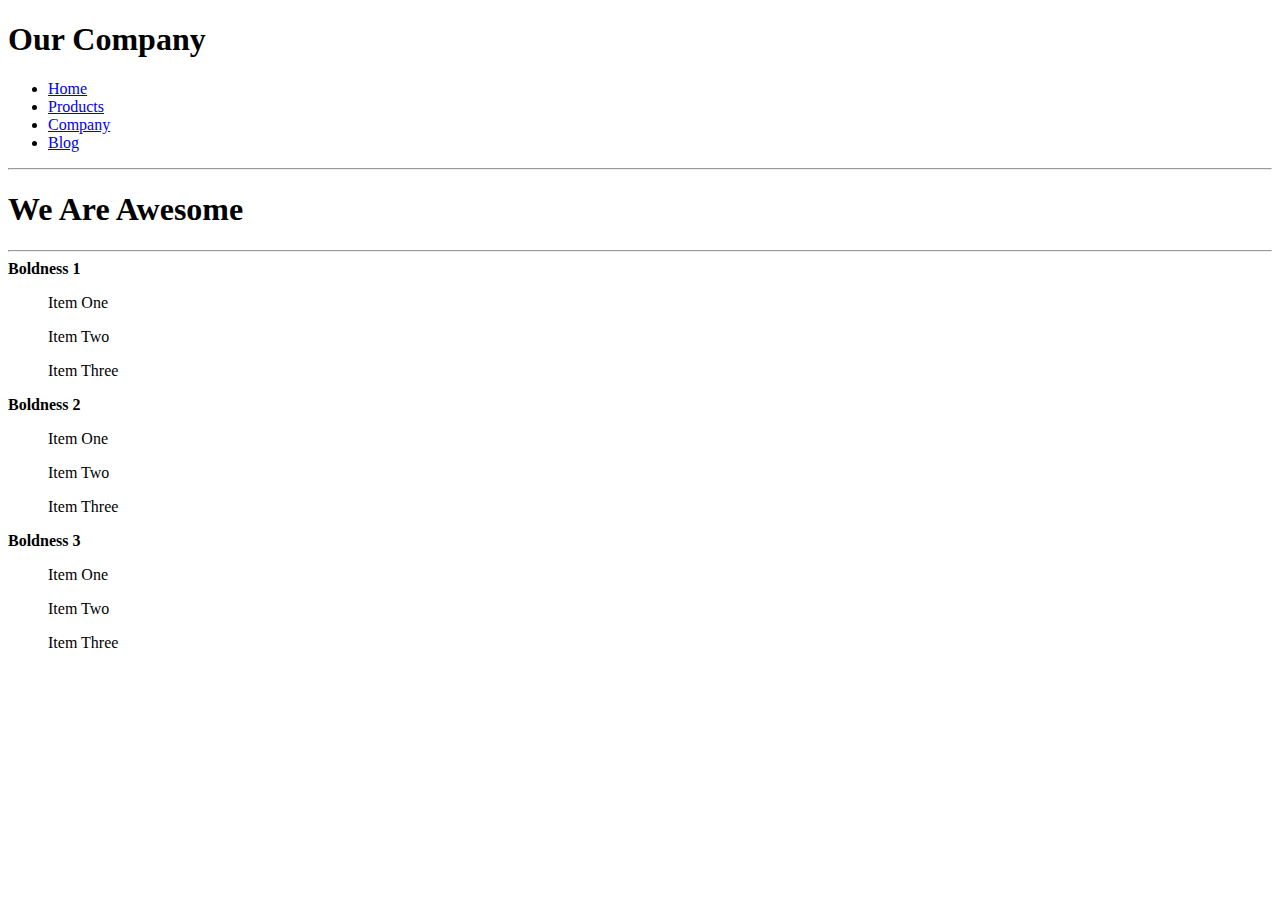
==== index2.html @ 478dd532 "rough draft 2nd bootstrap example" ====
<!DOCTYPE html>
<html lang="en">
<head>
    <meta charset="UTF-8">
    <meta http-equiv="X-UA-Compatible" content="IE=edge">
    <meta name="viewport" content="width=device-width, initial-scale=1.0">
    <link rel="stylesheet" href="./index2.css">
    <link href="https://cdn.jsdelivr.net/npm/bootstrap@5.1.1/dist/css/bootstrap.min.css" rel="stylesheet" integrity="sha384-F3w7mX95PdgyTmZZMECAngseQB83DfGTowi0iMjiWaeVhAn4FJkqJByhZMI3AhiU" crossorigin="anonymous">
    <title>We Are Awesome</title>
</head>
<body>
      <div class="container-fluid">
        <header class="row align-items-center">
          <div class="col">
            <h1 class="mb-0">Our Company</h1>
          </div>
          <div class="col-md-auto">
            <ul class="nav">
              <li class="nav-item">
                <a class="nav-link active" href="#">Home</a>
              </li>
              <li class="nav-item">
                <a class="nav-link" href="#">Products</a>
              </li>
              <li class="nav-item">
                <a class="nav-link" href="#">Company</a>
              </li>
              <li class="nav-item">
                <a class="nav-link" href="#">Blog</a>
              </li>
            </ul>
          </div>
        </header>
      </div>

      <hr />

      <section class="container">
          <div class="row">
              <div class="col text-center mt-5 mb-5">
                  <h1 class="display-1"> We Are Awesome</h1>
              </div>

              <hr/>

          </div>
      </section>
      <div class="row align-items-center">
        <div class="col">
            <b>Boldness 1</b> 
            <ul>Item One</ul>
            <ul>Item Two</ul>
        <ul>Item Three</ul>
        </div>
        <div class="col">
          <b>Boldness 2</b> 
          <ul>Item One</ul>
          <ul>Item Two</ul>
          <ul>Item Three</ul>
        </div>
        
        <div class="col">
          <b>Boldness 3</b> 
          <ul>Item One</ul>
          <ul>Item Two</ul>
          <ul>Item Three</ul>
        </div>
      </div>
      <div class="row align-items-end">
        <div class="col">
          
        </div>
        
        <div class="col">
        
        </div>
        <div class="col">
          
        </div>
      </div>
    </div>
</body>
</html>
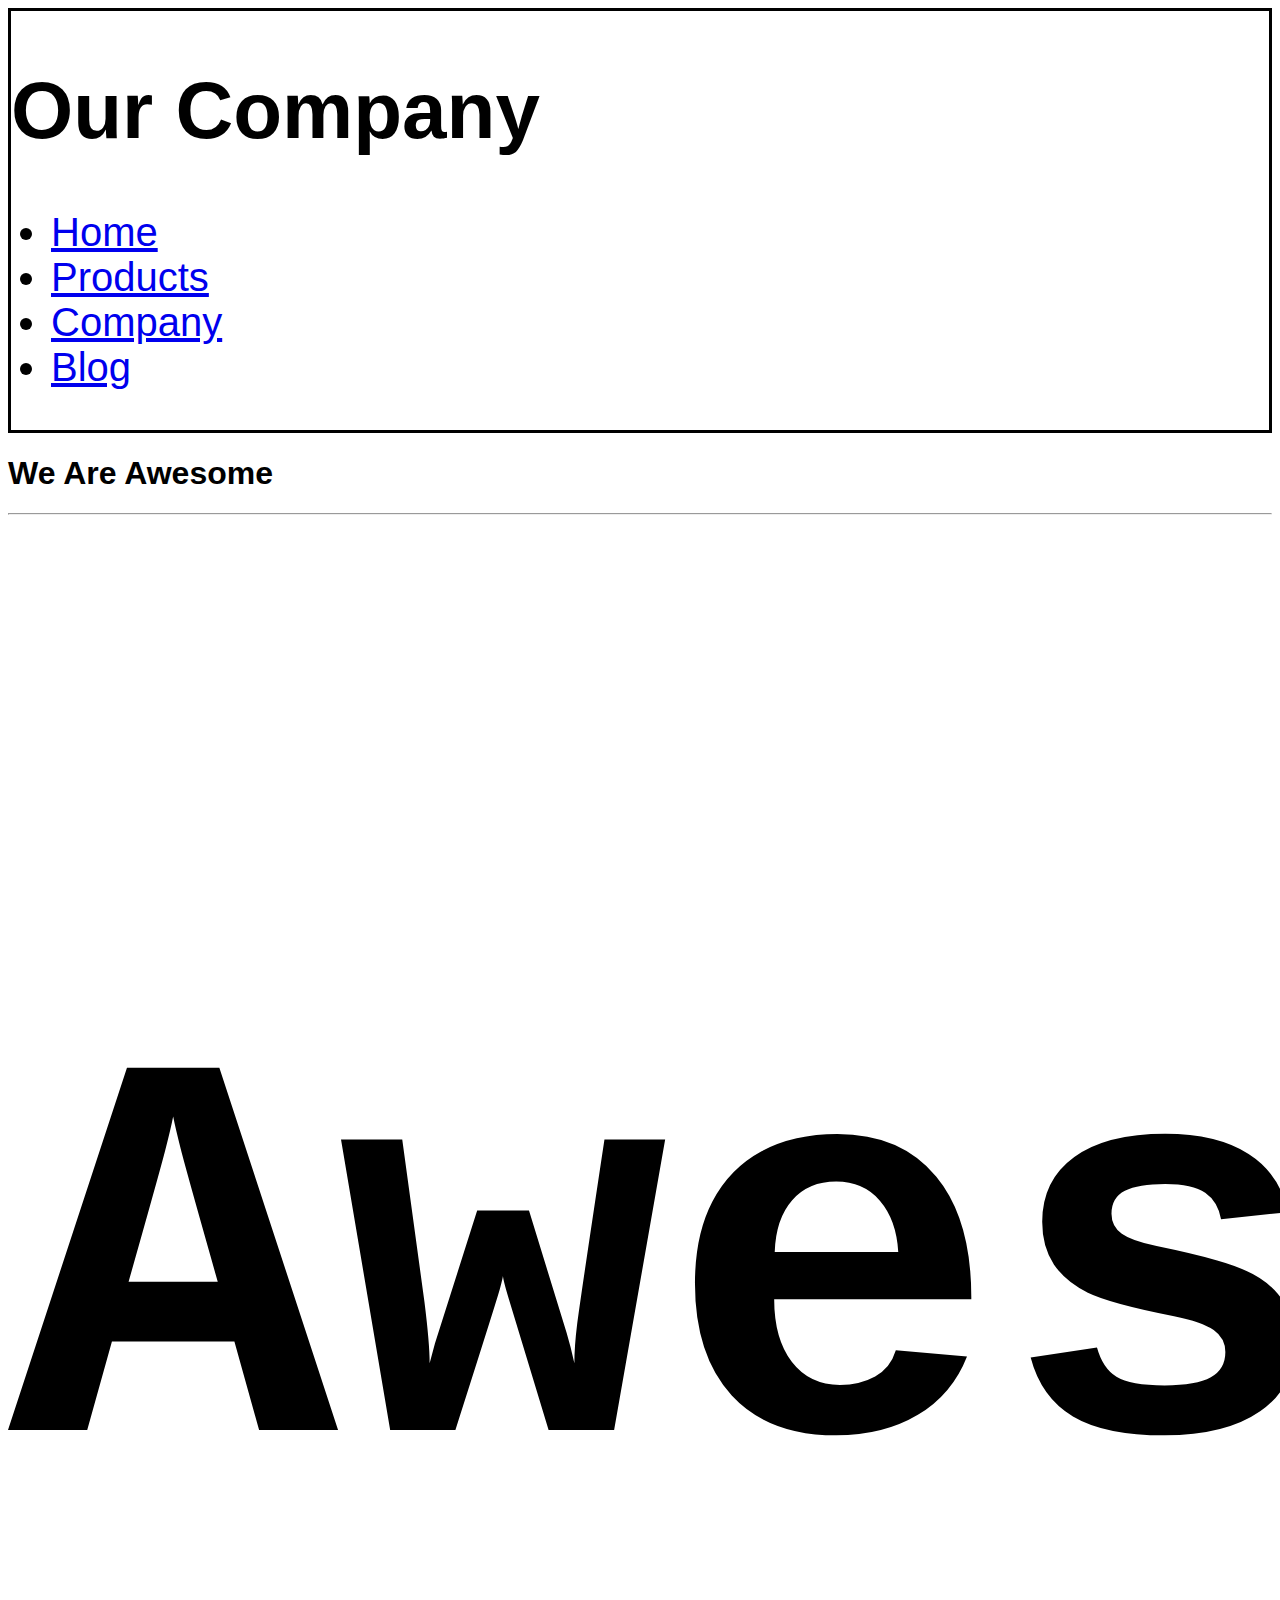
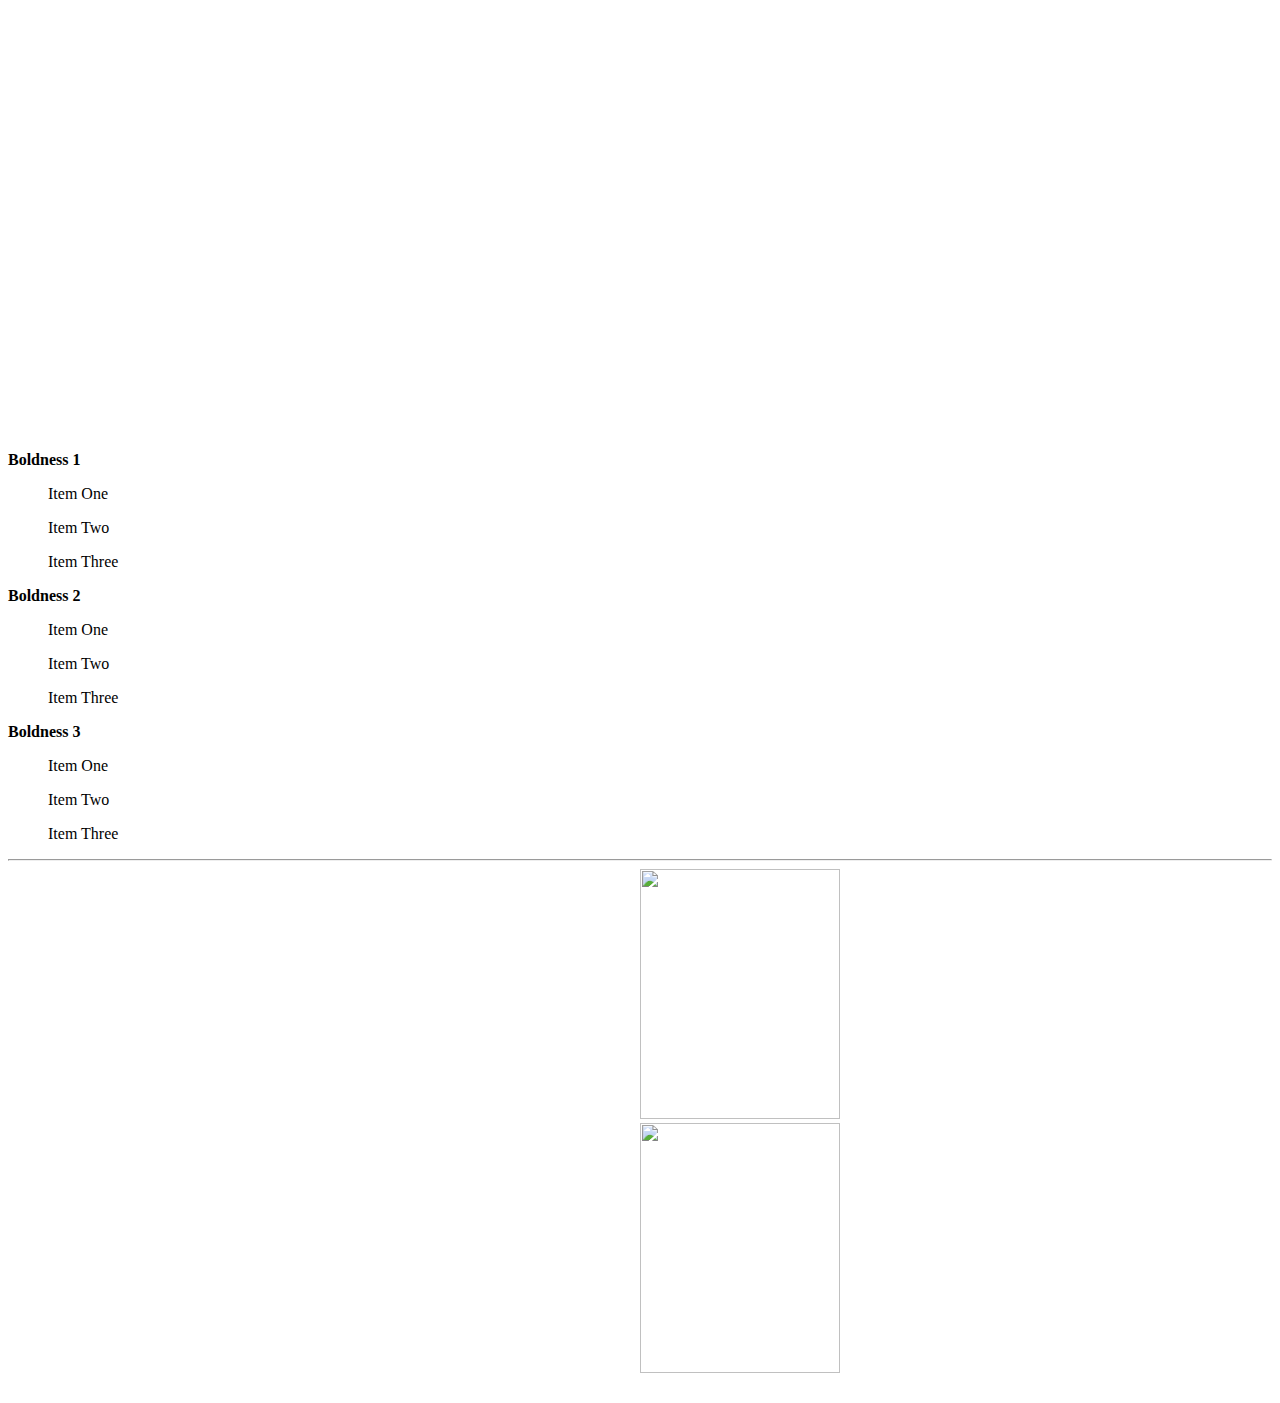
==== commit 66a2afa6: "More edits to the 2nd example for bootstrap" ====
--- a/index2.html
+++ b/index2.html
@@ -33,18 +33,21 @@
         </header>
       </div>
 
-      <hr />
+    
 
       <section class="container">
           <div class="row">
               <div class="col text-center mt-5 mb-5">
                   <h1 class="display-1"> We Are Awesome</h1>
+                  <hr/>
               </div>
 
-              <hr/>
+             
 
           </div>
       </section>
+
+      <h2>Awesomness</h2>
       <div class="row align-items-center">
         <div class="col">
             <b>Boldness 1</b> 
@@ -75,9 +78,16 @@
         
         </div>
         <div class="col">
+
           
         </div>
+
       </div>
     </div>
+    <Hr></Hr>
+    <img src="https://goodlifefamilymag.com/wp-content/uploads/2018/11/happy.jpg" alt="">
+    <img src="https://www.tckpublishing.com/wp-content/uploads/2018/06/7-Habits-of-Happy-People-image.jpeg" alt="">
+
+    
 </body>
 </html>--- a/index2.css
+++ b/index2.css
@@ -0,0 +1,32 @@
+header{
+    font-size: 250%;
+    font-family: 'Gill Sans', 'Gill Sans MT', Calibri, 'Trebuchet MS', sans-serif;
+    border: solid black;
+}
+
+body{
+    overflow:scroll 
+}
+
+h1{
+    font-family: Verdana, Geneva, Tahoma, sans-serif;
+}
+
+.hr{
+    width: 100%;
+    height: 100%;
+
+}
+
+h2{
+    text-align: center;
+    font-size: 550px;
+    font-family: monospace;
+    
+}
+
+img{
+    width: 200px;
+    height: 250px;
+    margin-left: 50%;
+}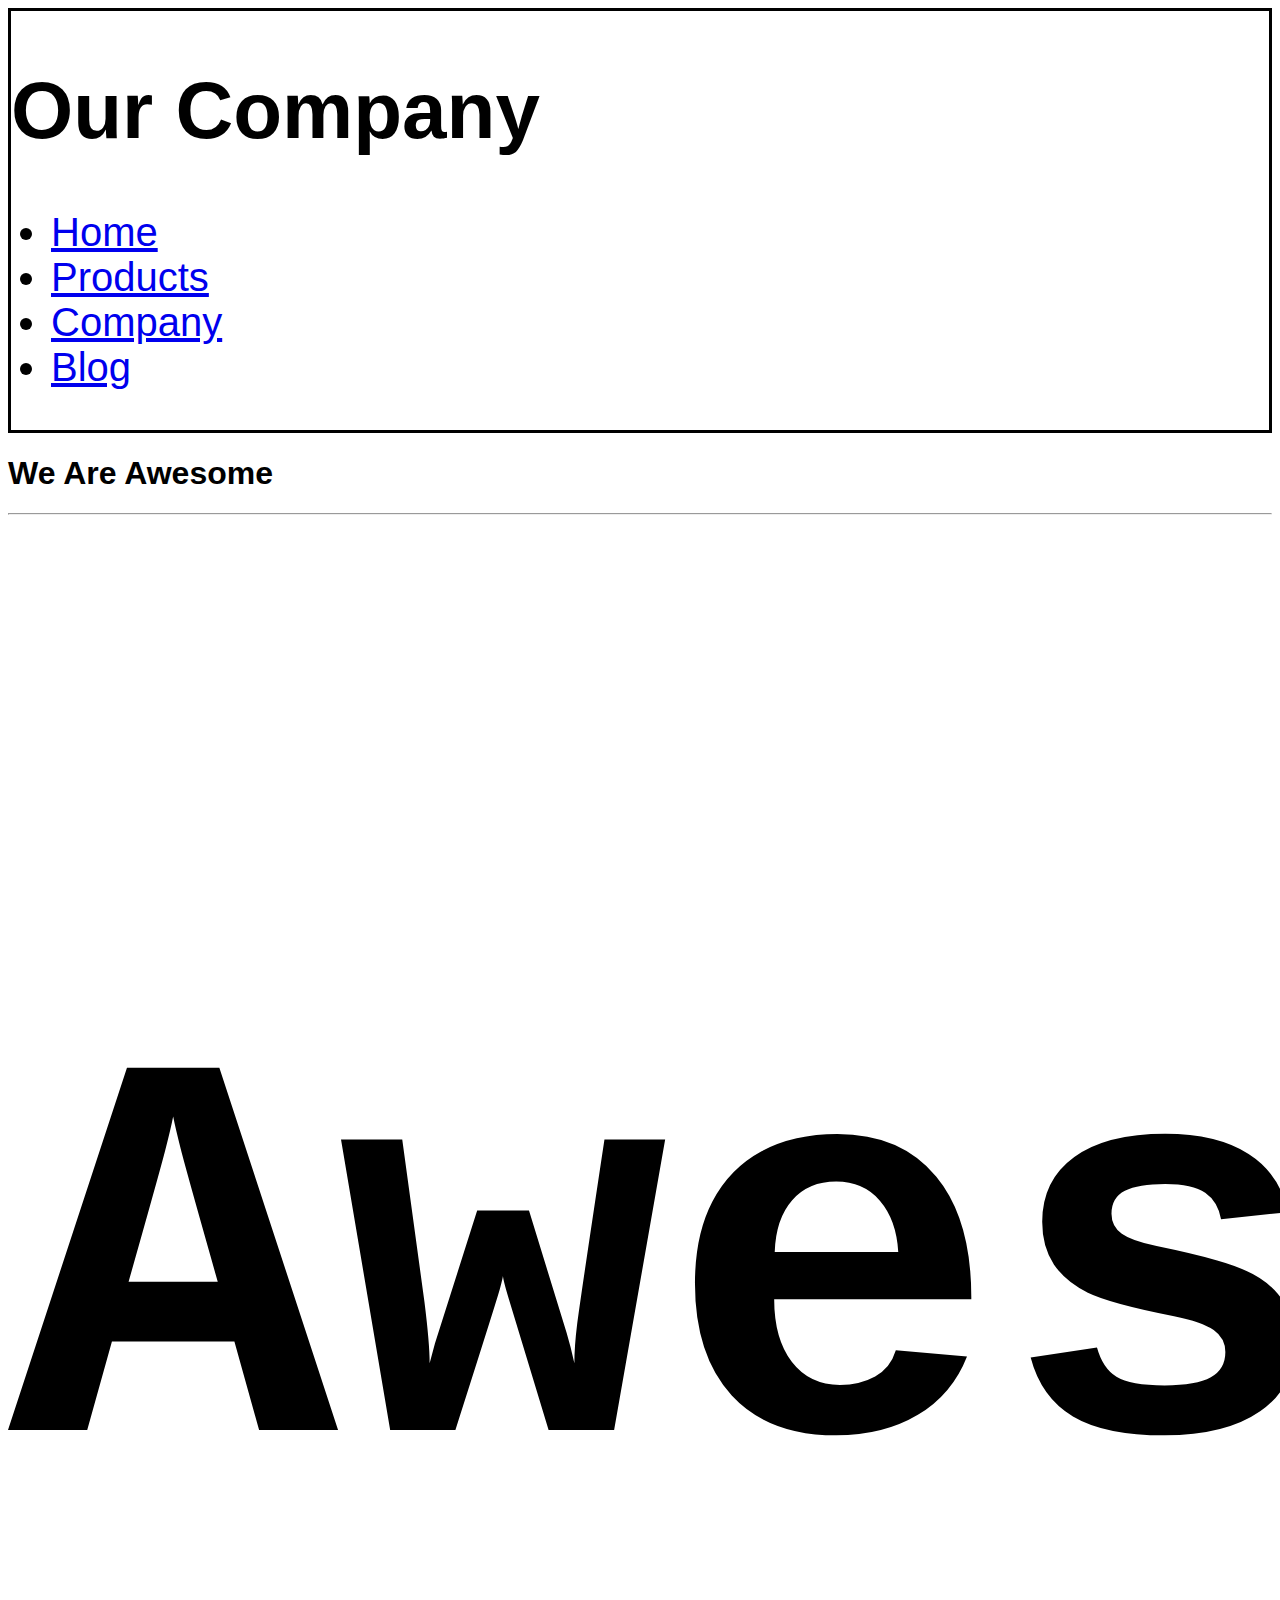
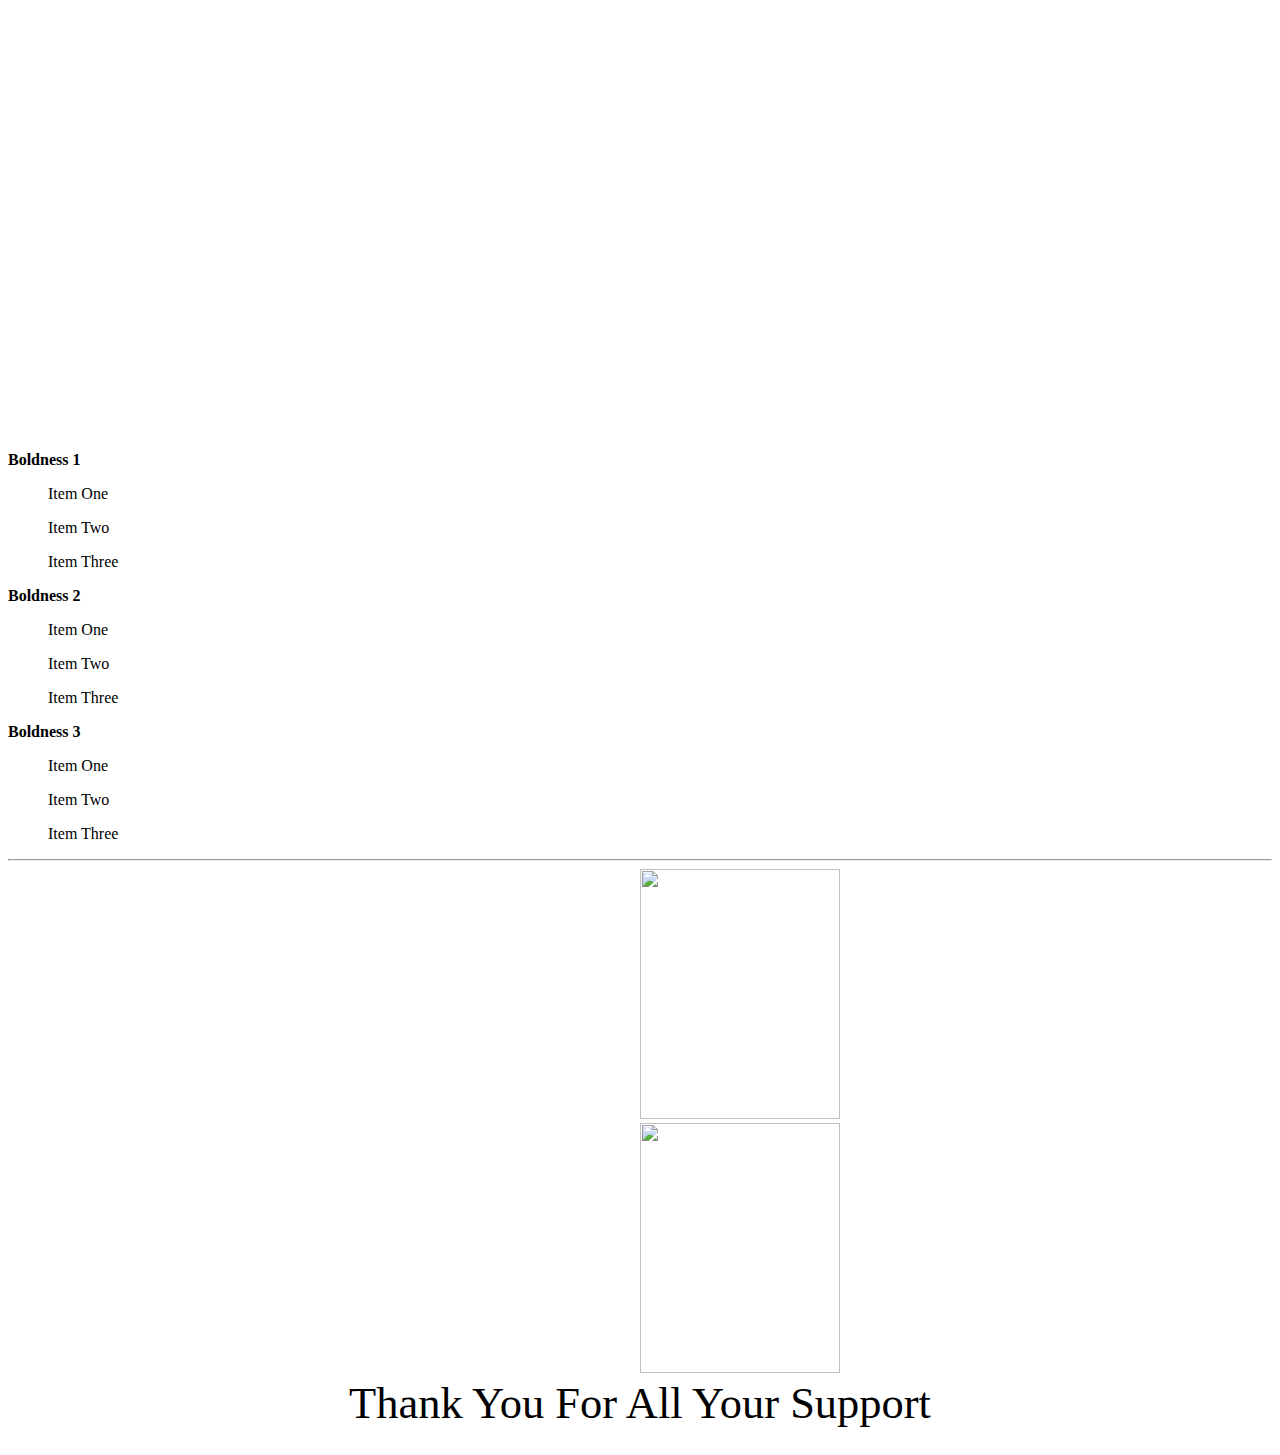
==== commit 5e5fc4aa: "Last edits before i add styling and make it look cleaner" ====
--- a/index2.html
+++ b/index2.html
@@ -88,6 +88,8 @@
     <img src="https://goodlifefamilymag.com/wp-content/uploads/2018/11/happy.jpg" alt="">
     <img src="https://www.tckpublishing.com/wp-content/uploads/2018/06/7-Habits-of-Happy-People-image.jpeg" alt="">
 
+    <footer>Thank You For All Your Support</footer>
+
     
 </body>
 </html>--- a/index2.css
+++ b/index2.css
@@ -29,4 +29,9 @@
     width: 200px;
     height: 250px;
     margin-left: 50%;
+}
+
+footer{
+    text-align: center;
+    font-size: 278%;
 }